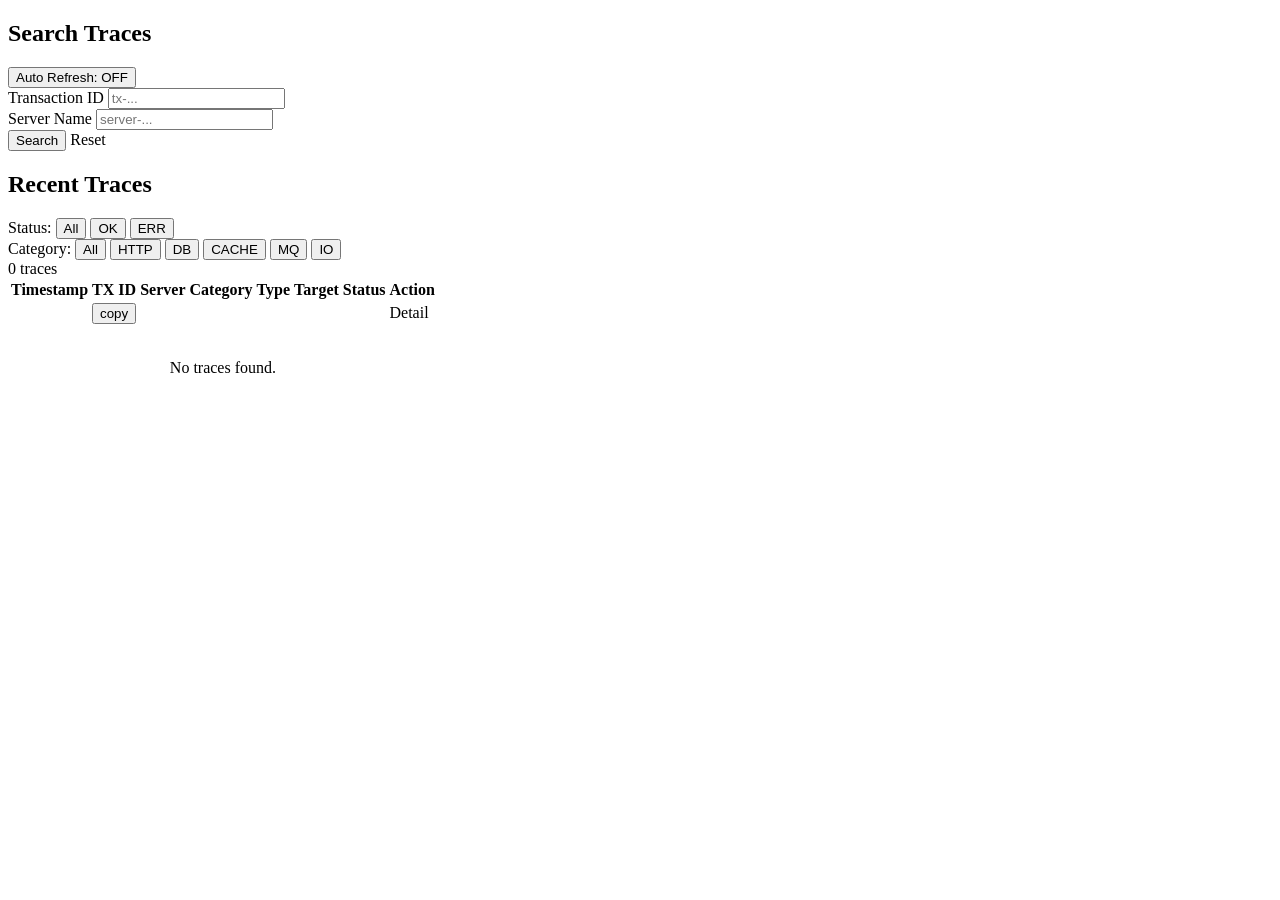
==== modules/trace-admin/src/main/resources/templates/index.html @ 045ecdf4 "first commit" ====
<!DOCTYPE html>
<html xmlns:th="http://www.thymeleaf.org" th:replace="~{layout :: html(content=~{::section})}">
<body>
<section>

    <!-- ── Search card ─────────────────────────────── -->
    <div class="card">
        <div class="card-header">
            <h2>Search Traces</h2>
            <div class="refresh-bar">
                <span class="refresh-dot" id="refreshDot"></span>
                <span id="refreshCountdown" style="min-width:2.5em; text-align:right;"></span>
                <button class="btn-ghost btn-sm" id="refreshToggle" onclick="toggleRefresh()">Auto Refresh: OFF</button>
            </div>
        </div>
        <form th:action="@{/}" method="get" class="search-form">
            <div class="form-group">
                <label>Transaction ID</label>
                <input type="text" name="txId" th:value="${txId}" placeholder="tx-...">
            </div>
            <div class="form-group">
                <label>Server Name</label>
                <input type="text" name="serverName" th:value="${serverName}" placeholder="server-...">
            </div>
            <button type="submit">Search</button>
            <a th:href="@{/}" class="btn btn-ghost" style="text-decoration:none;">Reset</a>
        </form>
    </div>

    <!-- ── Trace list card ─────────────────────────── -->
    <div class="card">
        <div class="card-header">
            <h2>Recent Traces</h2>
        </div>

        <!-- Filter bar -->
        <div class="filter-bar">
            <span class="filter-label">Status:</span>
            <button class="filter-chip active" id="chip-all-status" onclick="setStatusFilter('all')">All</button>
            <button class="filter-chip chip-ok"  id="chip-ok"         onclick="setStatusFilter('ok')">OK</button>
            <button class="filter-chip chip-err" id="chip-err"        onclick="setStatusFilter('err')">ERR</button>
            <div class="filter-sep"></div>
            <span class="filter-label">Category:</span>
            <button class="filter-chip active"    id="chip-all-cat"   onclick="setCatFilter('all')">All</button>
            <button class="filter-chip chip-http" id="chip-http"      onclick="setCatFilter('HTTP')">HTTP</button>
            <button class="filter-chip chip-db"   id="chip-db"        onclick="setCatFilter('DB')">DB</button>
            <button class="filter-chip chip-cache" id="chip-cache"    onclick="setCatFilter('CACHE')">CACHE</button>
            <button class="filter-chip chip-mq"   id="chip-mq"        onclick="setCatFilter('MQ')">MQ</button>
            <button class="filter-chip chip-io"   id="chip-io"        onclick="setCatFilter('IO')">IO</button>
        </div>

        <div class="result-count" id="resultCount"></div>

        <table id="traceTable">
            <thead>
                <tr>
                    <th>Timestamp</th>
                    <th>TX ID</th>
                    <th>Server</th>
                    <th>Category</th>
                    <th>Type</th>
                    <th>Target</th>
                    <th>Status</th>
                    <th>Action</th>
                </tr>
            </thead>
            <tbody>
                <tr th:each="trace : ${traces}"
                    th:classappend="${trace.success} ? '' : ' row-err'"
                    th:attr="data-status=${trace.success ? 'ok' : 'err'}, data-cat=${trace.category}, data-txid=${trace.txId}">
                    <td th:text="${#dates.format(new java.util.Date(trace.timestamp), 'MM-dd HH:mm:ss')}"></td>
                    <td>
                        <div class="tx-id-cell">
                            <span class="tx-id-short"
                                  th:text="${trace.txId}"
                                  th:title="${trace.txId}"></span>
                            <button class="btn-copy" th:attr="data-txid=${trace.txId}">copy</button>
                        </div>
                    </td>
                    <td th:text="${trace.serverName}"></td>
                    <td>
                        <span class="cat-badge"
                              th:classappend="'cat-' + ${trace.category}"
                              th:text="${trace.category}"></span>
                    </td>
                    <td th:text="${trace.type}"></td>
                    <td class="target-cell" th:text="${trace.target}" th:title="${trace.target}"></td>
                    <td>
                        <span th:class="${trace.success} ? 'badge badge-success' : 'badge badge-error'"
                              th:text="${trace.success} ? 'OK' : 'ERR'"></span>
                    </td>
                    <td>
                        <a th:href="@{/trace/{id}(id=${trace.txId})}"
                           class="btn btn-ghost btn-sm"
                           style="text-decoration:none;">Detail</a>
                    </td>
                </tr>
                <tr th:if="${#lists.isEmpty(traces)}">
                    <td colspan="8" style="text-align:center; padding:2rem; color:var(--secondary-color);">
                        No traces found.
                    </td>
                </tr>
            </tbody>
        </table>
    </div>

    <script>
        // ── Filter logic ──────────────────────────────────────────────────────
        let statusFilter = 'all';
        let catFilter    = 'all';

        function applyFilters() {
            const rows = document.querySelectorAll('#traceTable tbody tr[data-status]');
            let visible = 0;
            rows.forEach(row => {
                const filterMatch = (statusFilter === 'all' || row.dataset.status === statusFilter)
                                 && (catFilter    === 'all' || row.dataset.cat    === catFilter);
                const groupHidden = row.dataset.groupHidden === 'true';
                row.style.display = (filterMatch && !groupHidden) ? '' : 'none';
                if (filterMatch && !groupHidden) visible++;
            });
            const total = rows.length;
            const el = document.getElementById('resultCount');
            el.textContent = visible === total
                ? `${total} trace${total !== 1 ? 's' : ''}`
                : `${visible} / ${total} traces (filtered)`;
        }

        function setStatusFilter(val) {
            statusFilter = val;
            ['chip-all-status', 'chip-ok', 'chip-err'].forEach(id =>
                document.getElementById(id).classList.remove('active'));
            const map = { all: 'chip-all-status', ok: 'chip-ok', err: 'chip-err' };
            document.getElementById(map[val]).classList.add('active');
            applyFilters();
        }

        function setCatFilter(val) {
            catFilter = val;
            ['chip-all-cat','chip-http','chip-db','chip-cache','chip-mq','chip-io'].forEach(id =>
                document.getElementById(id).classList.remove('active'));
            const map = { all:'chip-all-cat', HTTP:'chip-http', DB:'chip-db',
                          CACHE:'chip-cache', MQ:'chip-mq', IO:'chip-io' };
            const el = document.getElementById(map[val]);
            if (el) el.classList.add('active');
            applyFilters();
        }

        // ── TX ID grouping (same TX ID → collapsed by default, click to toggle) ──
        function groupByTxId() {
            const rows = Array.from(document.querySelectorAll('#traceTable tbody tr[data-txid]'));
            const groups = new Map();   // txId → [rows]

            rows.forEach(row => {
                const id = row.dataset.txid;
                if (!groups.has(id)) groups.set(id, []);
                groups.get(id).push(row);
            });

            groups.forEach((group, txId) => {
                if (group.length <= 1) return;

                // Mark child rows as group-hidden
                group.slice(1).forEach(r => { r.dataset.groupHidden = 'true'; });

                // Add toggle badge to the first row's TX ID cell
                const headerRow = group[0];
                const txIdCell  = headerRow.querySelector('.tx-id-cell');
                if (!txIdCell) return;

                const badge = document.createElement('span');
                badge.className    = 'group-badge';
                badge.textContent  = '+' + (group.length - 1);
                txIdCell.appendChild(badge);

                const toggleGroup = (e) => {
                    e.stopPropagation();
                    const children = group.slice(1);
                    const isCollapsed = children[0].dataset.groupHidden === 'true';
                    children.forEach(r => { r.dataset.groupHidden = isCollapsed ? 'false' : 'true'; });
                    badge.textContent = isCollapsed ? '−' + (group.length - 1) : '+' + (group.length - 1);
                    badge.classList.toggle('expanded', isCollapsed);
                    applyFilters();
                };

                badge.addEventListener('click', toggleGroup);
                // Also make the TX ID short text itself clickable for toggle
                const shortEl = txIdCell.querySelector('.tx-id-short');
                if (shortEl) {
                    shortEl.style.cursor = 'pointer';
                    shortEl.title = shortEl.title + ' (click to expand ' + (group.length - 1) + ' more)';
                    shortEl.addEventListener('click', toggleGroup);
                }
            });
        }

        // ── Copy TX ID ────────────────────────────────────────────────────────
        document.addEventListener('click', function(e) {
            if (!e.target.classList.contains('btn-copy')) return;
            const txId = e.target.dataset.txid;
            if (!txId) return;
            navigator.clipboard.writeText(txId).then(() => {
                e.target.textContent = '✓';
                e.target.classList.add('copied');
                setTimeout(() => {
                    e.target.textContent = 'copy';
                    e.target.classList.remove('copied');
                }, 1500);
            }).catch(() => {});
        });

        // ── Auto-refresh ──────────────────────────────────────────────────────
        let refreshTimer  = null;
        let countdown     = 30;
        let refreshActive = false;

        function toggleRefresh() {
            refreshActive = !refreshActive;
            const btn = document.getElementById('refreshToggle');
            const dot = document.getElementById('refreshDot');
            if (refreshActive) {
                btn.textContent = 'Auto Refresh: ON';
                dot.classList.add('active');
                countdown = 30;
                tick();
            } else {
                btn.textContent = 'Auto Refresh: OFF';
                dot.classList.remove('active');
                document.getElementById('refreshCountdown').textContent = '';
                clearTimeout(refreshTimer);
            }
        }

        function tick() {
            document.getElementById('refreshCountdown').textContent = countdown + 's';
            if (countdown <= 0) { location.reload(); return; }
            countdown--;
            refreshTimer = setTimeout(tick, 1000);
        }

        // ── Init ──────────────────────────────────────────────────────────────
        document.addEventListener('DOMContentLoaded', function () {
            groupByTxId();
            applyFilters();
        });
    </script>
</section>
</body>
</html>
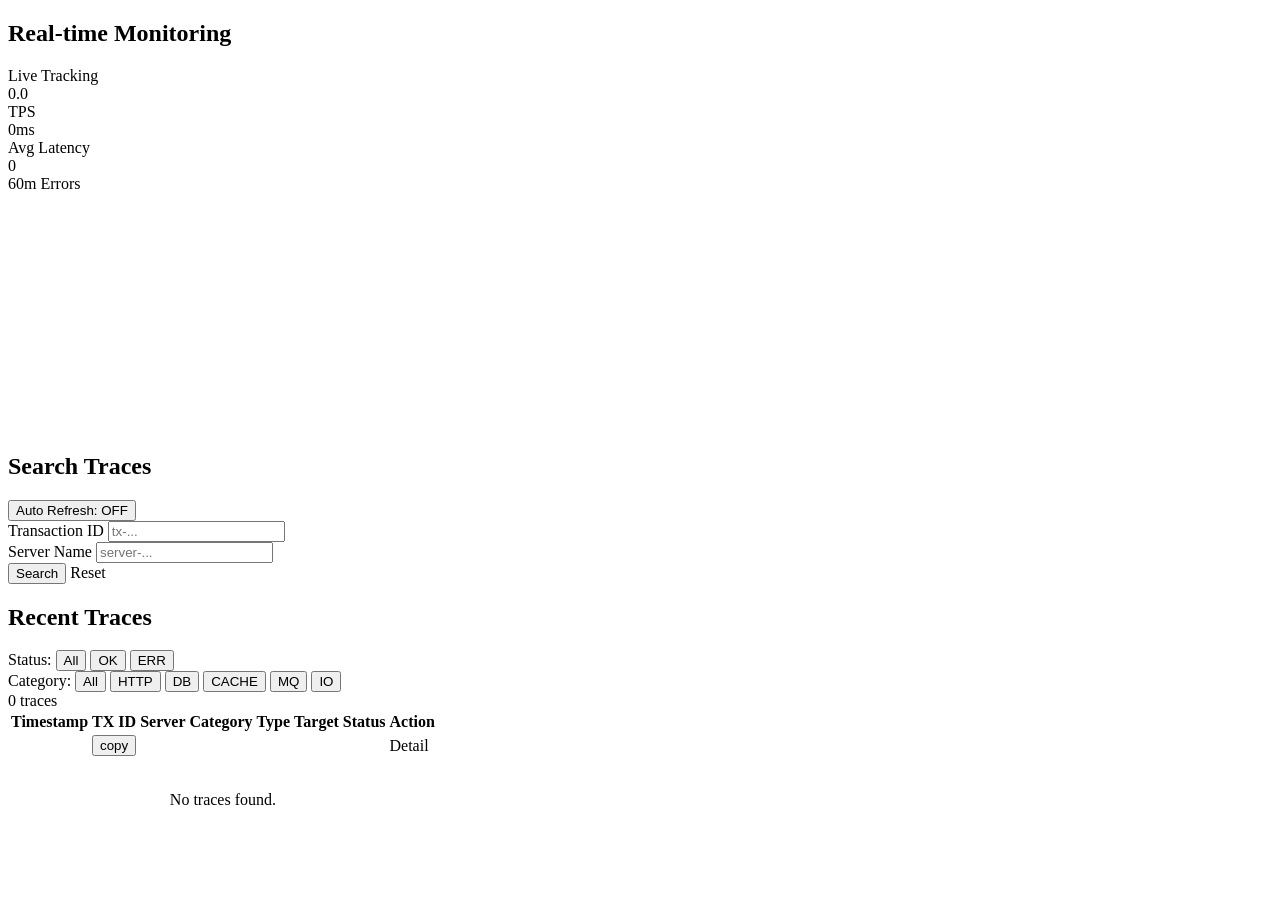
==== commit 8b85bfaf: "update" ====
--- a/modules/trace-admin/src/main/resources/templates/index.html
+++ b/modules/trace-admin/src/main/resources/templates/index.html
@@ -2,6 +2,53 @@
 <html xmlns:th="http://www.thymeleaf.org" th:replace="~{layout :: html(content=~{::section})}">
 <body>
 <section>
+
+    <div class="card" style="padding-bottom:1rem;">
+        <div class="card-header">
+            <h2>Real-time Monitoring</h2>
+            <div class="refresh-bar">
+                <span class="refresh-dot active"></span>
+                <span id="metricStatus">Live Tracking</span>
+            </div>
+        </div>
+        <div class="stats-grid">
+            <div class="stat-item">
+                <div class="stat-value" id="currentTps">0.0</div>
+                <div class="stat-label">TPS</div>
+            </div>
+            <div class="stat-item">
+                <div class="stat-value" id="avgLatency">0ms</div>
+                <div class="stat-label">Avg Latency</div>
+            </div>
+            <div class="stat-item">
+                <div class="stat-value" id="totalErrors">0</div>
+                <div class="stat-label">60m Errors</div>
+            </div>
+        </div>
+        <div style="display:grid; grid-template-columns: 1fr 1fr; gap:1.5rem; margin-top:1.5rem;">
+            <div class="chart-container" style="position: relative; height:200px; width:100%">
+                <canvas id="tpsChart"></canvas>
+            </div>
+            <div class="chart-container" style="position: relative; height:200px; width:100%">
+                <canvas id="latencyChart"></canvas>
+            </div>
+        </div>
+        <div id="slowestTracesSection" style="margin-top:1.5rem; display:none;">
+            <h4 style="margin-bottom:0.5rem; color:var(--secondary-color); font-size:0.85rem;">Top 5 Slowest Requests (Last 60m)</h4>
+            <table style="font-size:0.8rem; background: #f8fafc; border-radius: 0.375rem; border:1px solid var(--border-color);">
+                <thead>
+                    <tr style="background:#f1f5f9">
+                        <th>Server</th>
+                        <th>Target</th>
+                        <th>Duration</th>
+                        <th>Action</th>
+                    </tr>
+                </thead>
+                <tbody id="slowestTracesList">
+                </tbody>
+            </table>
+        </div>
+    </div>
 
     <!-- ── Search card ─────────────────────────────── -->
     <div class="card">
@@ -239,7 +286,129 @@
         }
 
         // ── Init ──────────────────────────────────────────────────────────────
+        let tpsChart = null;
+        let latencyChart = null;
+
+        function updateMetrics() {
+            const serverName = document.querySelector('input[name="serverName"]').value;
+            let url = '/api/metrics/summary?minutes=60';
+            if (serverName) url += '&serverName=' + encodeURIComponent(serverName);
+
+            fetch(url)
+                .then(r => r.json())
+                .then(data => {
+                    renderCharts(data);
+                    updateSummaryCards(data);
+                    renderSlowestTraces(data.slowest);
+                })
+                .catch(err => console.error('Failed to update metrics', err));
+        }
+
+        function renderSlowestTraces(slowest) {
+            const container = document.getElementById('slowestTracesSection');
+            const list = document.getElementById('slowestTracesList');
+            if (!slowest || slowest.length === 0) {
+                container.style.display = 'none';
+                return;
+            }
+            container.style.display = 'block';
+            list.innerHTML = slowest.map(s => `
+                <tr>
+                    <td>${s.serverName}</td>
+                    <td class="target-cell" title="${s.target}">${s.target}</td>
+                    <td style="font-family:monospace; font-weight:700; color:var(--error-color)">${s.durationMs}ms</td>
+                    <td><a href="/trace/${s.txId}" class="btn btn-ghost btn-sm" style="padding:0.1rem 0.5rem">Detail</a></td>
+                </tr>
+            `).join('');
+        }
+
+        function updateSummaryCards(data) {
+            const currentTps = data.tps.length > 0 ? (data.tps[data.tps.length - 1].value / 60).toFixed(1) : "0.0";
+            const avgLatency = data.latency.length > 0 ? (data.latency.reduce((a,b) => a + b.value, 0) / data.latency.length).toFixed(0) : "0";
+            const totalErrors = data.errors.length > 0 ? data.errors.reduce((a,b) => a + b.value, 0).toFixed(0) : "0";
+
+            document.getElementById('currentTps').textContent = currentTps;
+            document.getElementById('avgLatency').textContent = avgLatency + "ms";
+            document.getElementById('totalErrors').textContent = totalErrors;
+        }
+
+        function renderCharts(data) {
+            const labels = data.tps.map(p => {
+                const d = new Date(p.timestamp);
+                return d.getHours() + ":" + String(d.getMinutes()).padStart(2, '0');
+            });
+
+            const tpsCtx = document.getElementById('tpsChart').getContext('2d');
+            const latencyCtx = document.getElementById('latencyChart').getContext('2d');
+
+            if (tpsChart) tpsChart.destroy();
+            if (latencyChart) latencyChart.destroy();
+
+            tpsChart = new Chart(tpsCtx, {
+                type: 'line',
+                data: {
+                    labels: labels,
+                    datasets: [
+                        {
+                            label: 'TPS (Requests/min)',
+                            data: data.tps.map(p => p.value),
+                            borderColor: '#2563eb',
+                            backgroundColor: 'rgba(37, 99, 235, 0.1)',
+                            fill: true,
+                            tension: 0.3,
+                            pointRadius: 0
+                        },
+                        {
+                            label: 'Errors',
+                            data: data.errors.map(p => p.value),
+                            borderColor: '#ef4444',
+                            backgroundColor: 'rgba(239, 68, 68, 0.1)',
+                            fill: true,
+                            tension: 0.3,
+                            pointRadius: 0
+                        }
+                    ]
+                },
+                options: {
+                    responsive: true,
+                    maintainAspectRatio: false,
+                    plugins: { legend: { display: false }, title: { display: true, text: 'TPS & Errors', font: { size: 12 } } },
+                    scales: {
+                        y: { beginAtZero: true, grid: { color: '#f1f5f9' }, ticks: { font: { size: 10 } } },
+                        x: { grid: { display: false }, ticks: { font: { size: 10 }, maxRotation: 0 } }
+                    }
+                }
+            });
+
+            latencyChart = new Chart(latencyCtx, {
+                type: 'line',
+                data: {
+                    labels: labels,
+                    datasets: [{
+                        label: 'Latency (ms)',
+                        data: data.latency.map(p => p.value),
+                        borderColor: '#059669',
+                        backgroundColor: 'rgba(5, 150, 105, 0.1)',
+                        fill: true,
+                        tension: 0.3,
+                        pointRadius: 0
+                    }]
+                },
+                options: {
+                    responsive: true,
+                    maintainAspectRatio: false,
+                    plugins: { legend: { display: false }, title: { display: true, text: 'Avg Latency (ms)', font: { size: 12 } } },
+                    scales: {
+                        y: { beginAtZero: true, grid: { color: '#f1f5f9' }, ticks: { font: { size: 10 } } },
+                        x: { grid: { display: false }, ticks: { font: { size: 10 }, maxRotation: 0 } }
+                    }
+                }
+            });
+        }
+
         document.addEventListener('DOMContentLoaded', function () {
+            updateMetrics();
+            setInterval(updateMetrics, 30000); // Update every 30s
             groupByTxId();
             applyFilters();
         });
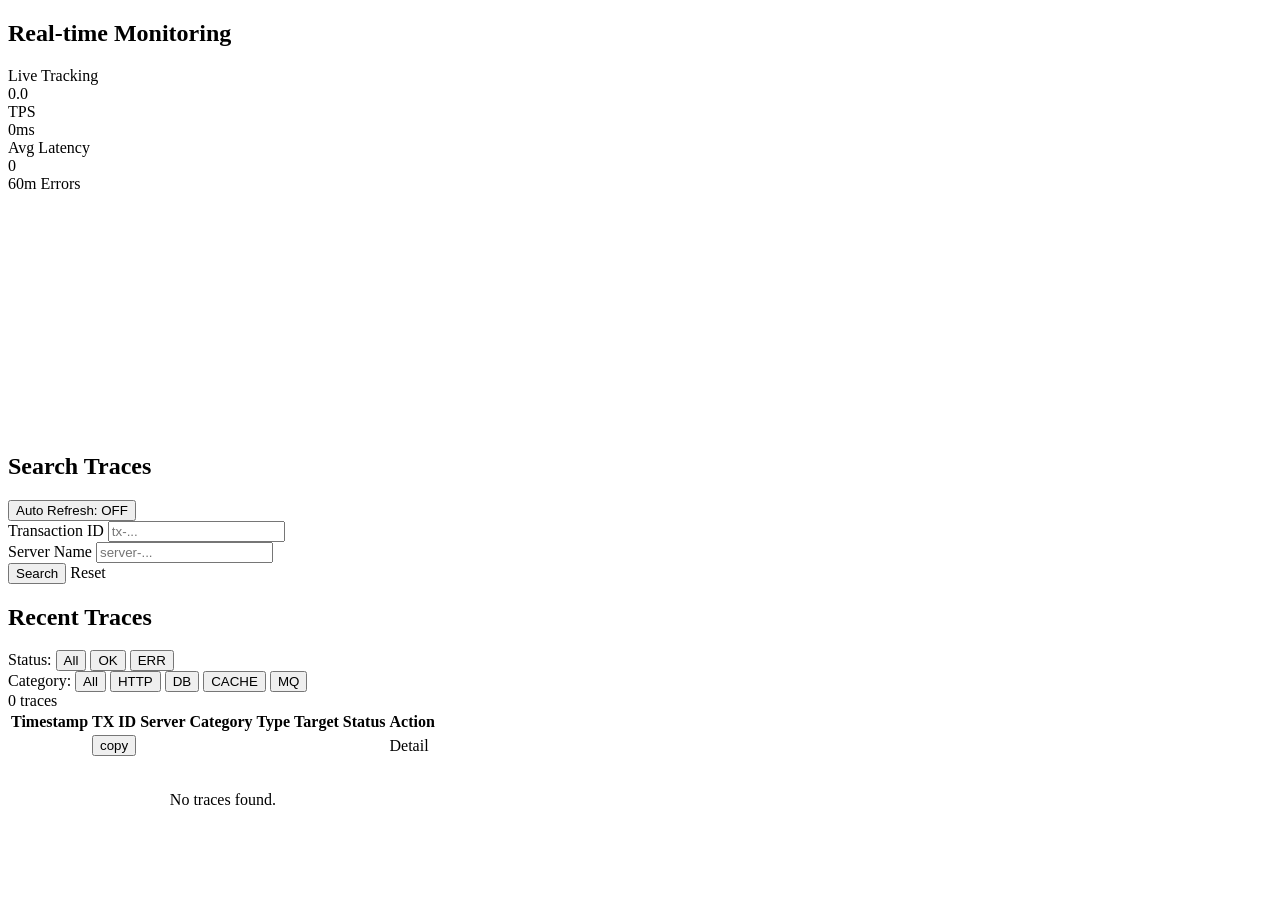
==== commit 84c7f64e: "update-v2" ====
--- a/modules/trace-admin/src/main/resources/templates/index.html
+++ b/modules/trace-admin/src/main/resources/templates/index.html
@@ -93,7 +93,6 @@
             <button class="filter-chip chip-db"   id="chip-db"        onclick="setCatFilter('DB')">DB</button>
             <button class="filter-chip chip-cache" id="chip-cache"    onclick="setCatFilter('CACHE')">CACHE</button>
             <button class="filter-chip chip-mq"   id="chip-mq"        onclick="setCatFilter('MQ')">MQ</button>
-            <button class="filter-chip chip-io"   id="chip-io"        onclick="setCatFilter('IO')">IO</button>
         </div>
 
         <div class="result-count" id="resultCount"></div>
@@ -115,13 +114,18 @@
                 <tr th:each="trace : ${traces}"
                     th:classappend="${trace.success} ? '' : ' row-err'"
                     th:attr="data-status=${trace.success ? 'ok' : 'err'}, data-cat=${trace.category}, data-txid=${trace.txId}">
-                    <td th:text="${#dates.format(new java.util.Date(trace.timestamp), 'MM-dd HH:mm:ss')}"></td>
+                    <td style="font-family:monospace; font-size:0.8rem;"
+                        th:text="${#dates.format(new java.util.Date(trace.timestamp), 'MM-dd HH:mm:ss.SSS')}"></td>
                     <td>
                         <div class="tx-id-cell">
                             <span class="tx-id-short"
                                   th:text="${trace.txId}"
                                   th:title="${trace.txId}"></span>
                             <button class="btn-copy" th:attr="data-txid=${trace.txId}">copy</button>
+                            <span th:if="${trace.extraInfo.eventCount > 1}" 
+                                  class="group-badge" 
+                                  th:text="'+' + (${trace.extraInfo.eventCount} - 1)"
+                                  th:title="'Click Detail to see all ' + ${trace.extraInfo.eventCount} + ' events'"></span>
                         </div>
                     </td>
                     <td th:text="${trace.serverName}"></td>
@@ -184,61 +188,13 @@
 
         function setCatFilter(val) {
             catFilter = val;
-            ['chip-all-cat','chip-http','chip-db','chip-cache','chip-mq','chip-io'].forEach(id =>
+            ['chip-all-cat','chip-http','chip-db','chip-cache','chip-mq'].forEach(id =>
                 document.getElementById(id).classList.remove('active'));
             const map = { all:'chip-all-cat', HTTP:'chip-http', DB:'chip-db',
-                          CACHE:'chip-cache', MQ:'chip-mq', IO:'chip-io' };
+                          CACHE:'chip-cache', MQ:'chip-mq' };
             const el = document.getElementById(map[val]);
             if (el) el.classList.add('active');
             applyFilters();
-        }
-
-        // ── TX ID grouping (same TX ID → collapsed by default, click to toggle) ──
-        function groupByTxId() {
-            const rows = Array.from(document.querySelectorAll('#traceTable tbody tr[data-txid]'));
-            const groups = new Map();   // txId → [rows]
-
-            rows.forEach(row => {
-                const id = row.dataset.txid;
-                if (!groups.has(id)) groups.set(id, []);
-                groups.get(id).push(row);
-            });
-
-            groups.forEach((group, txId) => {
-                if (group.length <= 1) return;
-
-                // Mark child rows as group-hidden
-                group.slice(1).forEach(r => { r.dataset.groupHidden = 'true'; });
-
-                // Add toggle badge to the first row's TX ID cell
-                const headerRow = group[0];
-                const txIdCell  = headerRow.querySelector('.tx-id-cell');
-                if (!txIdCell) return;
-
-                const badge = document.createElement('span');
-                badge.className    = 'group-badge';
-                badge.textContent  = '+' + (group.length - 1);
-                txIdCell.appendChild(badge);
-
-                const toggleGroup = (e) => {
-                    e.stopPropagation();
-                    const children = group.slice(1);
-                    const isCollapsed = children[0].dataset.groupHidden === 'true';
-                    children.forEach(r => { r.dataset.groupHidden = isCollapsed ? 'false' : 'true'; });
-                    badge.textContent = isCollapsed ? '−' + (group.length - 1) : '+' + (group.length - 1);
-                    badge.classList.toggle('expanded', isCollapsed);
-                    applyFilters();
-                };
-
-                badge.addEventListener('click', toggleGroup);
-                // Also make the TX ID short text itself clickable for toggle
-                const shortEl = txIdCell.querySelector('.tx-id-short');
-                if (shortEl) {
-                    shortEl.style.cursor = 'pointer';
-                    shortEl.title = shortEl.title + ' (click to expand ' + (group.length - 1) + ' more)';
-                    shortEl.addEventListener('click', toggleGroup);
-                }
-            });
         }
 
         // ── Copy TX ID ────────────────────────────────────────────────────────
@@ -409,7 +365,6 @@
         document.addEventListener('DOMContentLoaded', function () {
             updateMetrics();
             setInterval(updateMetrics, 30000); // Update every 30s
-            groupByTxId();
             applyFilters();
         });
     </script>
